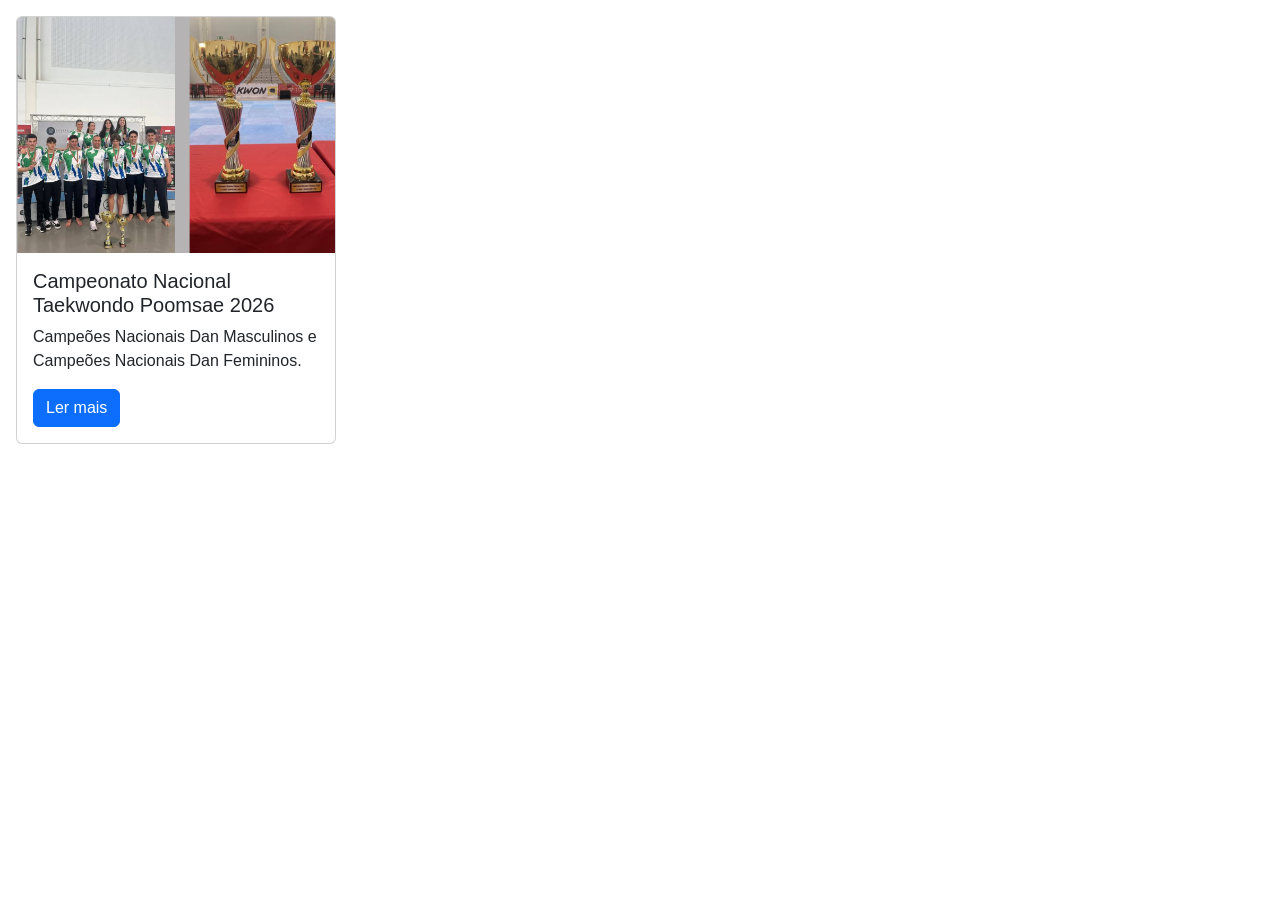
==== card-bootstrap.html @ 7a6635c4 "Add files via upload" ====
<!DOCTYPE html>
<html lang="pt-PT">
<head>
    <meta charset="UTF-8">
    <meta name="viewport" content="width=device-width, initial-scale=1">
    <title>Card com Bootstrap</title>
    <link rel="stylesheet" href="https://cdn.jsdelivr.net/npm/bootstrap@5.3.8/dist/css/bootstrap.min.css">
</head>
<body style="margin:0;padding:16px;font-family:Arial,sans-serif">
    <article class="card" style="max-width:20rem">
        <img src="../assets/noticia-poomsae-2026.png" class="card-img-top" alt="Atletas da ATCV com troféus no Campeonato Nacional de Taekwondo Poomsae 2026">
        <div class="card-body">
            <h2 class="card-title h5">Campeonato Nacional Taekwondo Poomsae 2026</h2>
            <p class="card-text">Campeões Nacionais Dan Masculinos e Campeões Nacionais Dan Femininos.</p>
            <a href="../noticias.html" class="btn btn-primary">Ler mais</a>
        </div>
    </article>
</body>
</html>
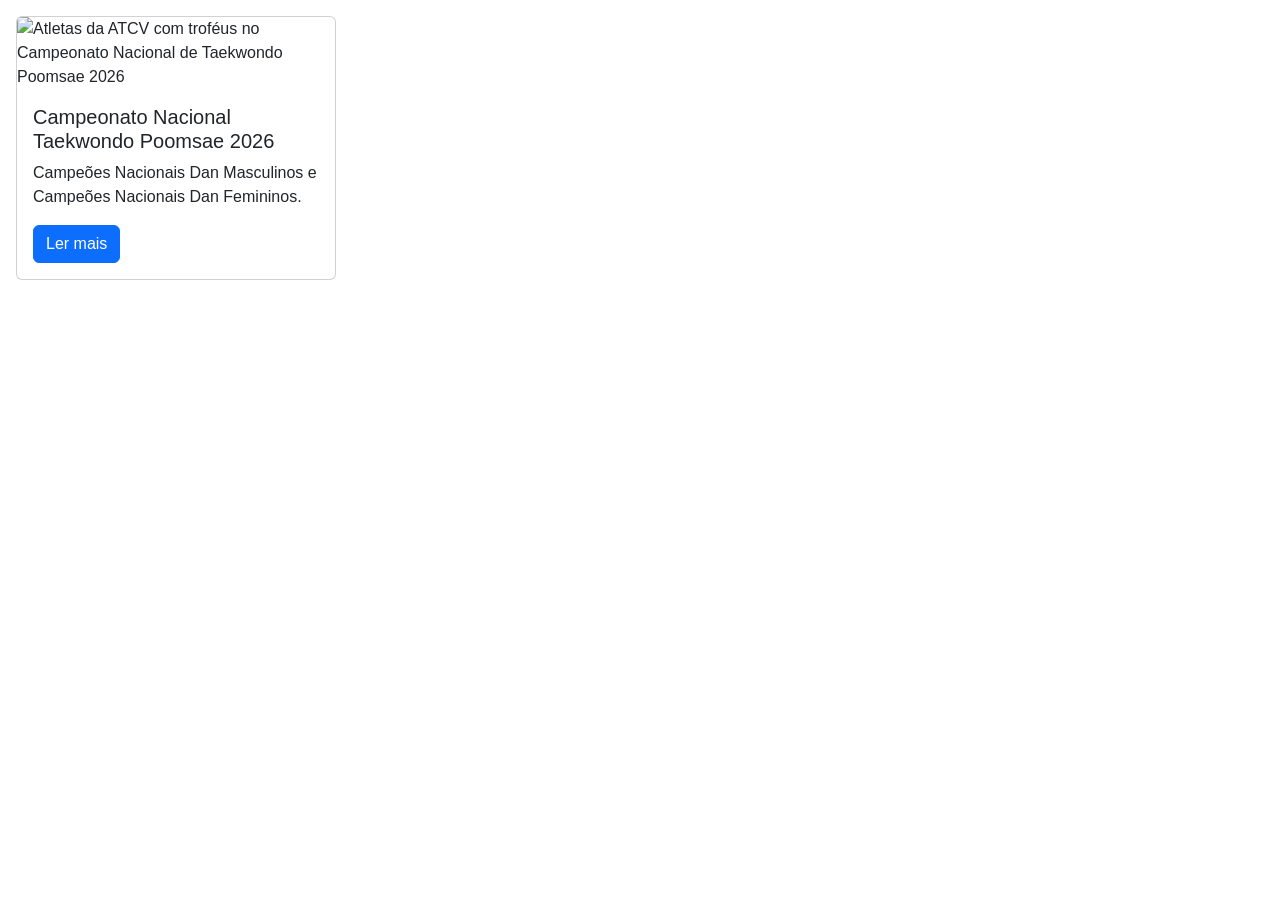
==== commit c1a7baf0: "Update card-bootstrap.html" ====
--- a/card-bootstrap.html
+++ b/card-bootstrap.html
@@ -8,11 +8,11 @@
 </head>
 <body style="margin:0;padding:16px;font-family:Arial,sans-serif">
     <article class="card" style="max-width:20rem">
-        <img src="../assets/noticia-poomsae-2026.png" class="card-img-top" alt="Atletas da ATCV com troféus no Campeonato Nacional de Taekwondo Poomsae 2026">
+        <img src="https://afonso091.github.io/ATCV-Programa-o-WEB-Cliente/assets/noticia-poomsae-2026.webp" class="card-img-top" alt="Atletas da ATCV com troféus no Campeonato Nacional de Taekwondo Poomsae 2026">
         <div class="card-body">
             <h2 class="card-title h5">Campeonato Nacional Taekwondo Poomsae 2026</h2>
             <p class="card-text">Campeões Nacionais Dan Masculinos e Campeões Nacionais Dan Femininos.</p>
-            <a href="../noticias.html" class="btn btn-primary">Ler mais</a>
+            <a href="https://afonso091.github.io/ATCV-Programa-o-WEB-Cliente/noticias.html" class="btn btn-primary">Ler mais</a>
         </div>
     </article>
 </body>
